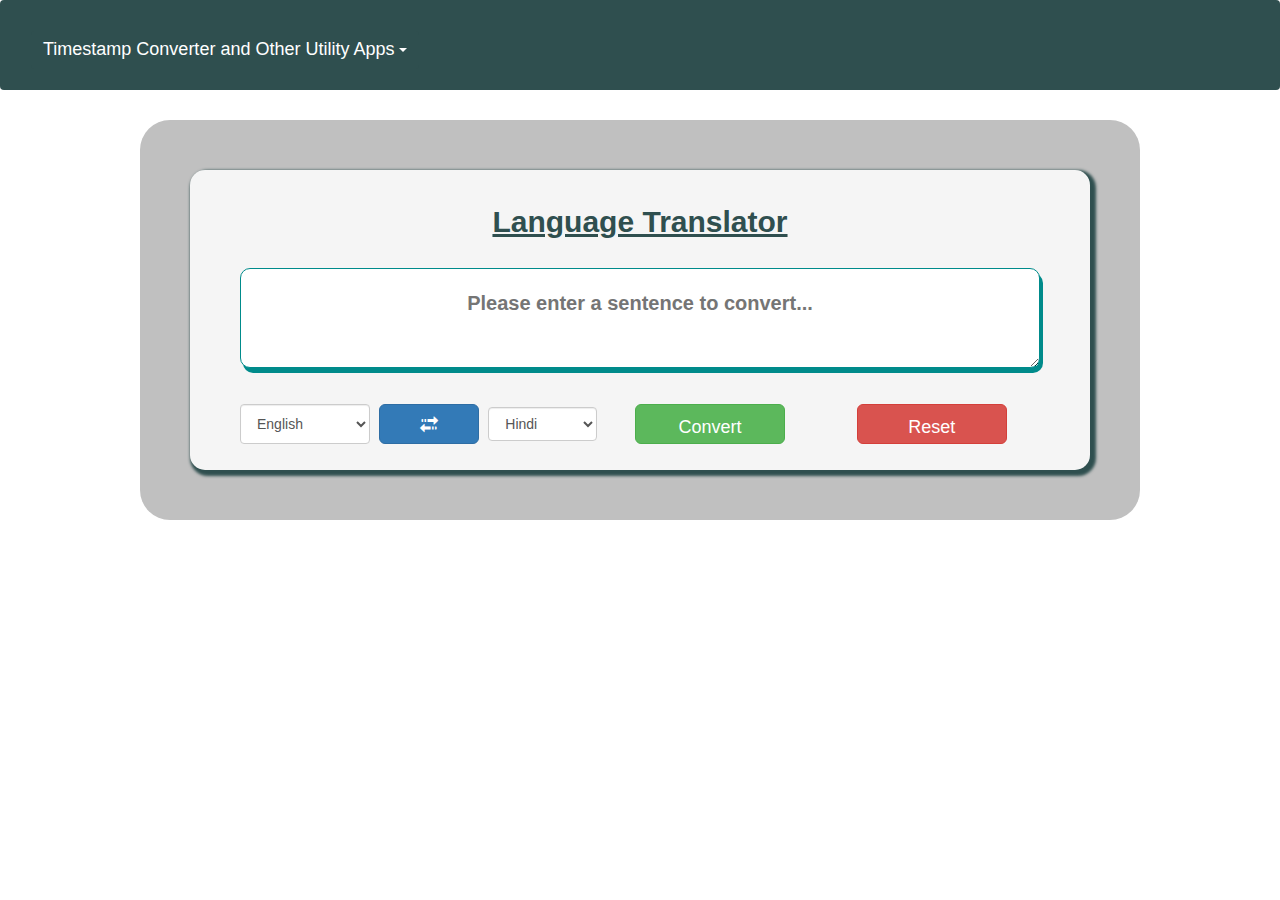
==== languageTranslator.html @ e2bf9f6a "added files for ip-checker and language translator" ====
<!DOCTYPE html>
<html lang="en">
<head>
    <meta charset="UTF-8">
    <meta name="viewport" content="width=device-width, initial-scale=1.0">
    <title>Language Translator</title>
    <!-- CSS only -->
    <link rel="stylesheet" href="https://maxcdn.bootstrapcdn.com/bootstrap/3.4.1/css/bootstrap.min.css">
    <script src="https://ajax.googleapis.com/ajax/libs/jquery/3.5.1/jquery.min.js"></script>
    <script src="https://maxcdn.bootstrapcdn.com/bootstrap/3.4.1/js/bootstrap.min.js"></script>   
    <link rel="stylesheet" href="./css/translator.css"> 
    <script type="text/javascript" defer src="./js/translator.js" ></script>
</head>
<body>

    <nav class="navbar">
        <div class="max-width">
            <div class="dropdown">
                <button class="btn btn-primary dropdown-toggle" id="menu1" type="button" data-toggle="dropdown">Timestamp Converter and Other Utility Apps
                    <span class="caret"></span></button>
                    <ul class="dropdown-menu" role="menu" aria-labelledby="menu1">
                        <li role="presentation"><a role="menuitem" tabindex="-1" href="index.html">IP Address Checker</a></li>
                        <li role="presentation"><a role="menuitem" tabindex="-1" href="languageTranslator.html">Language Translator</a></li>
                    </ul>
            </div>
        </div>
    </nav>

    <div class="container">
        <div class="home" id="home" >
            <div class="item">
            <h3 class="title">Language Translator</h3>
            </div>
            <div class="item">
            <textarea class="item" id="languageInput"  type="text" value="" placeholder="Please enter a sentence to convert..." ></textarea>
            </div>
            <div class="item">
                <div class="languageSelect">
                    <select id="fromLang" class="form-control">
                        <option value="en" selected >English</option>
                        <option value="es" >Spanish</option>
                        <option value="de" >German</option>
                        <option value="hi" >Hindi</option>
                        <option value="ar" >Arabic</option>
                        <option value="bn" >Bengali</option>
                        <option value="ne" >Nepali</option>
                        <option value="zh" >Chinese</option>
                    </select>
                    <button type="button" id="exchangeBtn" class="btn btn-primary btn-lg">
                        <span class="glyphicon glyphicon-transfer"></span> 
                    </button>
                    <select id="toLang" class="form-control">
                        <option value="en" >English</option>
                        <option value="es" >Spanish</option>
                        <option value="de" >German</option>
                        <option value="hi" selected >Hindi</option>
                        <option value="ar" >Arabic</option>
                        <option value="bn" >Bengali</option>
                        <option value="ne" >Nepali</option>
                        <option value="zh" >Chinese</option>
                    </select>
                    <input id="convertBtn" type="button" value="Convert" class="btn btn-success btn-lg" />
                    <input id="resetBtn" type="button" value="Reset" class="btn btn-danger btn-lg" />
                </div>
           </div>
        </div>
        <section class="outputSection" >
            <h3 class="title">Result</h3>
            <div class="outputBox">
                <textarea id="languageOutput"  type="text" value="" disabled ></textarea>
            </div>
        </section>
      
    </div>
    
    

</body>
</html>
---- css/translator.css ----
@import url('https://fonts.googleapis.com/css2?family=Poppins:ital,wght@0,300;0,500;0,600;1,400&family=Roboto:ital,wght@0,400;0,700;1,300&display=swap');

* {
  margin: 0;
  padding: 0;
  box-sizing: border-box;
  text-decoration: none;
}

body {
  display: flex;
  justify-content: center;
}

.max-width {
  max-width: 1300px;
  margin: auto;
}

/* navbar styling */

.navbar {
  position: fixed;
  width: 100%;
  padding: 30px 30px;
  z-index: 999;
  background-color: #2F4F4F;
  font-family: 'Poppins' sans-serif;
  transition: all 0.3s ease;
  height: 90px;
}

@media screen and (max-width: 900px) {
  .navbar {
    position: fixed;
    width: 100%;
    padding: 15px 15px;
    z-index: 999;
    background-color: #2F4F4F;
    font-family: 'Poppins' sans-serif;
    transition: all 0.3s ease;
    height: 60px;
  }
}

.navbar .max-width {
  display: flex;
  align-items: center;
  justify-content: space-between;
  margin-right: 25px;
}

@media screen and (max-width: 900px) {
  .navbar .max-width {
    margin-right: 17px;
  }
}

#menu1 {
  background-color: #2F4F4F;
  font-size: 18px;
  border: 0px;
  float: right;
}

@media screen and (max-width: 900px) {
  #menu1 {
    font-size: 16px;
  }
}

.dropdown .dropbtn {
  font-size: 16px; 
  font-weight: 700 ;
  color: white;
  background-color: inherit;
  font-family: inherit;
  margin: 0;
}

@media screen and (max-width: 900px) {
  .dropdown .dropbtn {
    font-size: 9px; 
    font-weight: 500 ;
  }
}

.dropdown-content {
  display: none;
  position: absolute;
  background-color: #f9f9f9;
  min-width: 160px;
  box-shadow: 0px 8px 16px 0px rgba(0,0,0,0.2);
  z-index: 1;
}

@media screen and (max-width: 900px) {
  .dropdown-content {
    min-width: 80px;
    box-shadow: 0px 4px 8px 0px rgba(0,0,0,0.2);
    z-index: 1;
  }
}

.dropdown-content a {
  float: none;
  color: black;
  padding: 12px 16px;
  text-decoration: none;
  display: block;
  text-align: left;
}

@media screen and (max-width: 900px) {
  .dropdown-content a {
    padding: 6px 8px;
  }
}

.home {
  position: relative;
  margin-top: 50px;
  display: grid;
  grid-template-rows: 1fr 1fr 1fr;
  justify-items: center;
  align-items: center;
  grid-gap: 5px;
  width: 900px;
  height: 300px;
  background-color: #F5F5F5;
  border-radius: 15px;
  box-shadow: 3px 3px 3px 3px #2F4F4F;
}

@media screen and (max-width: 900px) {
  .home {
    margin-top: 30px;
    grid-gap: 3px;
    width: 450px;
    height: 400px;
    background-color: #F5F5F5;
    border-radius: 8px;
    box-shadow: 2px 2px 2px 2px #2F4F4F;
  }
}

.languageSelect {
  display: grid;
  grid-template-columns: 1fr 1fr 1fr 2fr 2fr;
  justify-items: center;
  align-items: center;
  grid-gap: 5px;    
  width: 800px;
}

@media screen and (max-width: 900px) {
  .languageSelect {
    display: grid;
    grid-template-columns: 1fr 1fr 1fr;
    grid-template-rows: 2fr 2fr 2fr;
    justify-items: center;
    align-items: center;
    grid-gap: 3px;    
    width: 430px;
    height: 120px;
  }
}

.button {
  margin: 30px 300px 10px 60px;
  width: 870px;
}

@media screen and (max-width: 900px) {
  .button {
    margin: 15px 150px 5px 30px;
    width: 430px;
  }
}
  
.home .title {
  position: relative;
  text-align: center;
  font-size: 30px;
  font-family: 'Poppins' sans-serif;
  font-weight: 800;
  color: #2F4F4F;
  margin-top: 20px;
  text-decoration: underline;
} 

@media screen and (max-width: 900px) {
  .home .title {
    position: relative;
    text-align: center;
    font-size: 25px;
    font-family: 'Poppins' sans-serif;
    font-weight: 700;
    color: #2F4F4F;
    margin-top: 10px;
    text-decoration: underline;
  } 
}
  
.home textarea {
  border-radius: 10px;
  border: 0px;
  box-shadow: 3px 5px #008B8B;
}

@media screen and (max-width: 900px) {
  .home textarea {
    border-radius: 6px;
    border: 0px;
    box-shadow: 2px 3px #008B8B;
  }
}
  
.IOBox {
  display: flex;
  flex-direction: row;
  justify-content: space-evenly;
}
  
.container {
  margin-top: 120px;
  width: 1000px;
  height: 400px;
  display: flex;
  flex-direction: row;
  flex-wrap: wrap;
  justify-content: center;
  border-radius: 30px;
  background-color: #C0C0C0;
}

@media screen and (max-width: 900px) {
  .container {
    margin-top: 60px;
    width: 500px;
    height: 450px;
    border-radius: 18px;
  }
}

.container .languageSelector {
  width: 900px;
  height: 80px;
  display: flex;
  flex-direction: row;
  flex-wrap: wrap;
  justify-content: center;
  border: 2px solid black;
}

@media screen and (max-width: 900px) {
  .container .languageSelector {
    width: 450px;
    height: 50px;
  }
}

.outputSection {
  width: 900px;
  height: 200px;
  display: grid;
  grid-template-rows: 1fr 1fr;
  justify-items: center;
  align-items: center;
  border: 2px solid #008B8B;
  background-color: #F5F5F5;
  border-radius: 15px;
  box-shadow: 3px 3px 3px 3px #2F4F4F;
  display: none;
}

@media screen and (max-width: 900px) {
  .outputSection {
    width: 900px;
    height: 200px;
    border-radius: 8px;
    box-shadow: 2px 2px 2px 2px #2F4F4F;
    display: none;
  }
  
}
  
.outputSection .title {
  position: relative;
  text-align: center;
  font-size: 30px;
  font-family: 'Poppins' sans-serif;
  font-weight: 800;
  color: #2F4F4F;
  margin-top: 20px;
}

@media screen and (max-width: 900px) {
  .outputSection .title {
    position: relative;
    text-align: center;
    font-size: 20px;
    font-family: 'Poppins' sans-serif;
    font-weight: 500;
    color: #2F4F4F;
    margin-top: 10px;
  }
}
  
.outputSection textarea {
  border-radius: 10px;
  box-shadow: 3px 5px #008B8B;
}

@media screen and (max-width: 900px) {
  .outputSection textarea {
    border-radius: 7px;
    box-shadow: 2px 3px #008B8B;
  }
}
  
.outputBox {
  width: 900px;
  display: flex;
  flex-direction: column;
  justify-content: center;
}

@media screen and (max-width: 900px) {
  .outputBox {
    width: 450px;
  }
  
}

#languageInput {
  width: 800px;
  height: 100px;
  font-size: 20px;
  border: 1px solid #008B8B;
  color: #2F4F4F;
  font-weight: 700;
  text-align: center;
  outline: none;
  padding-top: 20px;
}

@media screen and (max-width: 900px) {
  #languageInput {
    width: 400px;
    height: 50px;
    font-size: 13px;
    border: 1px solid #008B8B;
    color: #2F4F4F;
    font-weight: 400;
    text-align: center;
    outline: none;
    padding-top: 10px;
  }
}

#ipOutput {
  width: 800px;
  height: 100px;
  font-size: 20px;
  border: 1px solid #008B8B;
  color: #2F4F4F;
  font-weight: 700;
  text-align: center;
  outline: none;
  padding-top: 30px;
}

@media screen and (max-width: 900px) {
  #ipOutput {
    width: 400px;
    height: 50px;
    font-size: 13px;
    border: 1px solid #008B8B;
    color: #2F4F4F;
    font-weight: 400;
    text-align: center;
    outline: none;
    padding-top: 15px;
  }
}
  
#languageInput:focus {
  border: 2px solid #008B8B;
}

#languageOutput {
  width: 800px; 
  height: 100px;
  color: #2F4F4F;
  font-weight: 700;
  margin: 0 auto;
  font-size: 20px;
  text-align: center;
  padding-top: 20px;
}

@media screen and (max-width: 900px) {
  #languageOutput {
    width: 400px; 
    height: 50px;
    color: #2F4F4F;
    font-weight: 400;
    margin: 0 auto;
    font-size: 13px;
    text-align: center;
    padding-top: 10px;
  }
}

#exchangeBtn {
  width: 100px;
  height: 40px;
}

#fromLang {
  width: 130px;
  height: 40px;
}

#convertBtn {
  width: 150px;
  height: 40px;
}

#resetBtn {
  width: 150px;
  height: 40px;
}

@media screen and (max-width: 900px) {
  #resetBtn {
    width: 150px;
    height: 40px;
    float: right;
  }
}

#ipGetBtn {
  width: 400px;
  height: 50px;
  font-size: 20px;
}

@media screen and (max-width: 900px) {
  #ipGetBtn {
    width: 300px;
    height: 50px;
    font-size: 15px;
  }
}
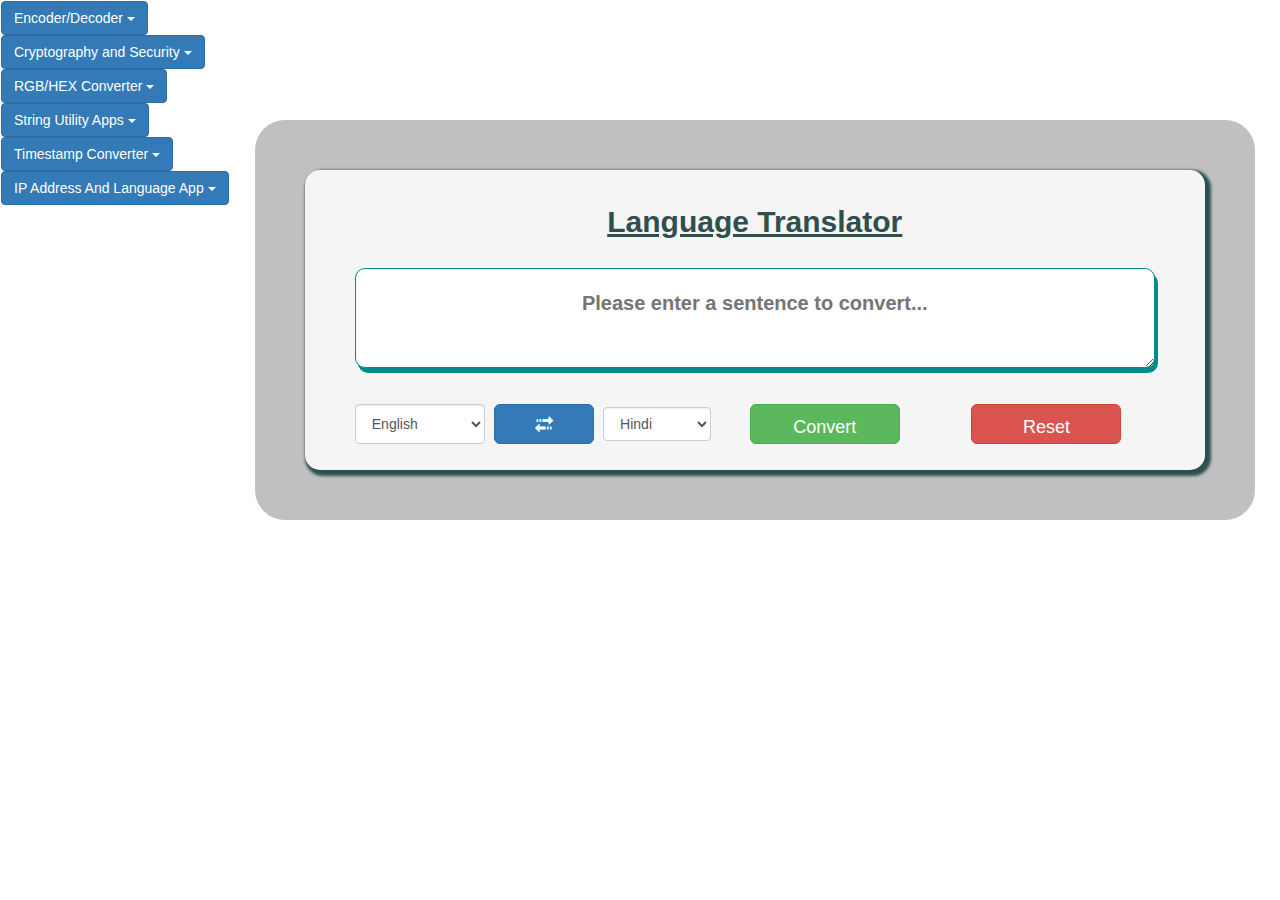
==== commit 6db9c0a6: "made navigation bar responsive" ====
--- a/languageTranslator.html
+++ b/languageTranslator.html
@@ -16,11 +16,52 @@
     <nav class="navbar">
         <div class="max-width">
             <div class="dropdown">
-                <button class="btn btn-primary dropdown-toggle" id="menu1" type="button" data-toggle="dropdown">Timestamp Converter and Other Utility Apps
+                <button class="btn btn-primary dropdown-toggle" id="menu1" type="button" data-toggle="dropdown">Encoder/Decoder
                     <span class="caret"></span></button>
                     <ul class="dropdown-menu" role="menu" aria-labelledby="menu1">
-                        <li role="presentation"><a role="menuitem" tabindex="-1" href="index.html">IP Address Checker</a></li>
-                        <li role="presentation"><a role="menuitem" tabindex="-1" href="languageTranslator.html">Language Translator</a></li>
+                        <li role="presentation"><a role="menuitem" tabindex="-1" href="https://encoder-decoder-utility.netlify.app/index.html">URL Encoder Decoder</a></li>
+                        <li role="presentation"><a role="menuitem" tabindex="-1" href="https://encoder-decoder-utility.netlify.app/base64encode">Base64 Encoder</a></li>
+                        <li role="presentation"><a role="menuitem" tabindex="-1" href="https://encoder-decoder-utility.netlify.app/base64decode">Base64 Decoder</a></li>
+                        
+                    </ul>
+            </div>
+            <div class="dropdown">
+                <button class="btn btn-primary dropdown-toggle" id="menu2" type="button" data-toggle="dropdown">Cryptography and Security
+                    <span class="caret"></span></button>
+                    <ul class="dropdown-menu" role="menu" aria-labelledby="menu2">
+                        <li role="presentation"><a role="menuitem" tabindex="-1" href="https://cryptography-security-app.netlify.app/index.html">Md5 Encryption</a></li> 
+                        <li role="presentation"><a role="menuitem" tabindex="-1" href="https://cryptography-security-app.netlify.app/sh1encryption">Sh1 Encryption</a></li>    
+                        <li role="presentation"><a role="menuitem" tabindex="-1" href="https://cryptography-security-app.netlify.app/sh256encryption">Sh256 Encryption</a></li>  
+                    </ul>
+            </div>
+            <div class="dropdown">
+                <button class="btn btn-primary dropdown-toggle" id="menu3" type="button" data-toggle="dropdown">RGB/HEX Converter
+                    <span class="caret"></span></button>
+                    <ul class="dropdown-menu" role="menu" aria-labelledby="menu3">
+                        <li role="presentation"><a role="menuitem" tabindex="-1" href="https://rgb-hex-convert.netlify.app/index.html">RGB To Hex Converter</a></li>
+                        <li role="presentation"><a role="menuitem" tabindex="-1" href="https://rgb-hex-convert.netlify.app/hextorgb">Hex To RGB Converter</a></li>  
+                    </ul>
+            </div>
+            <div class="dropdown">
+                <button class="btn btn-primary dropdown-toggle" id="menu4" type="button" data-toggle="dropdown">String Utility Apps
+                    <span class="caret"></span></button>
+                    <ul class="dropdown-menu" role="menu" aria-labelledby="menu4">
+                        <li role="presentation"><a role="menuitem" tabindex="-1" href="https://string-utility-pk.netlify.app/index.html">String Utility App</a></li>
+                    </ul>
+            </div>
+            <div class="dropdown">
+                <button class="btn btn-primary dropdown-toggle" id="menu5" type="button" data-toggle="dropdown">Timestamp Converter
+                    <span class="caret"></span></button>
+                    <ul class="dropdown-menu" role="menu" aria-labelledby="menu5">
+                        <li role="presentation"><a role="menuitem" tabindex="-1" href="https://timestamp-converter.netlify.app/index.html">Epoch Time Converter</a></li>
+                    </ul>
+            </div>
+            <div class="dropdown">
+                <button class="btn btn-primary dropdown-toggle" id="menu6" type="button" data-toggle="dropdown">IP Address And Language App
+                    <span class="caret"></span></button>
+                    <ul class="dropdown-menu" role="menu" aria-labelledby="menu6">
+                        <li role="presentation"><a role="menuitem" tabindex="-1" href="https://ip-checker-and-language-translator.netlify.app/index.html">IP Address Checker</a></li>
+                        <li role="presentation"><a role="menuitem" tabindex="-1" href="https://ip-checker-and-language-translator.netlify.app/languagetranslator">Language Translator</a></li>
                     </ul>
             </div>
         </div>
--- a/css/translator.css
+++ b/css/translator.css
@@ -10,63 +10,6 @@
 body {
   display: flex;
   justify-content: center;
-}
-
-.max-width {
-  max-width: 1300px;
-  margin: auto;
-}
-
-/* navbar styling */
-
-.navbar {
-  position: fixed;
-  width: 100%;
-  padding: 30px 30px;
-  z-index: 999;
-  background-color: #2F4F4F;
-  font-family: 'Poppins' sans-serif;
-  transition: all 0.3s ease;
-  height: 90px;
-}
-
-@media screen and (max-width: 900px) {
-  .navbar {
-    position: fixed;
-    width: 100%;
-    padding: 15px 15px;
-    z-index: 999;
-    background-color: #2F4F4F;
-    font-family: 'Poppins' sans-serif;
-    transition: all 0.3s ease;
-    height: 60px;
-  }
-}
-
-.navbar .max-width {
-  display: flex;
-  align-items: center;
-  justify-content: space-between;
-  margin-right: 25px;
-}
-
-@media screen and (max-width: 900px) {
-  .navbar .max-width {
-    margin-right: 17px;
-  }
-}
-
-#menu1 {
-  background-color: #2F4F4F;
-  font-size: 18px;
-  border: 0px;
-  float: right;
-}
-
-@media screen and (max-width: 900px) {
-  #menu1 {
-    font-size: 16px;
-  }
 }
 
 .dropdown .dropbtn {
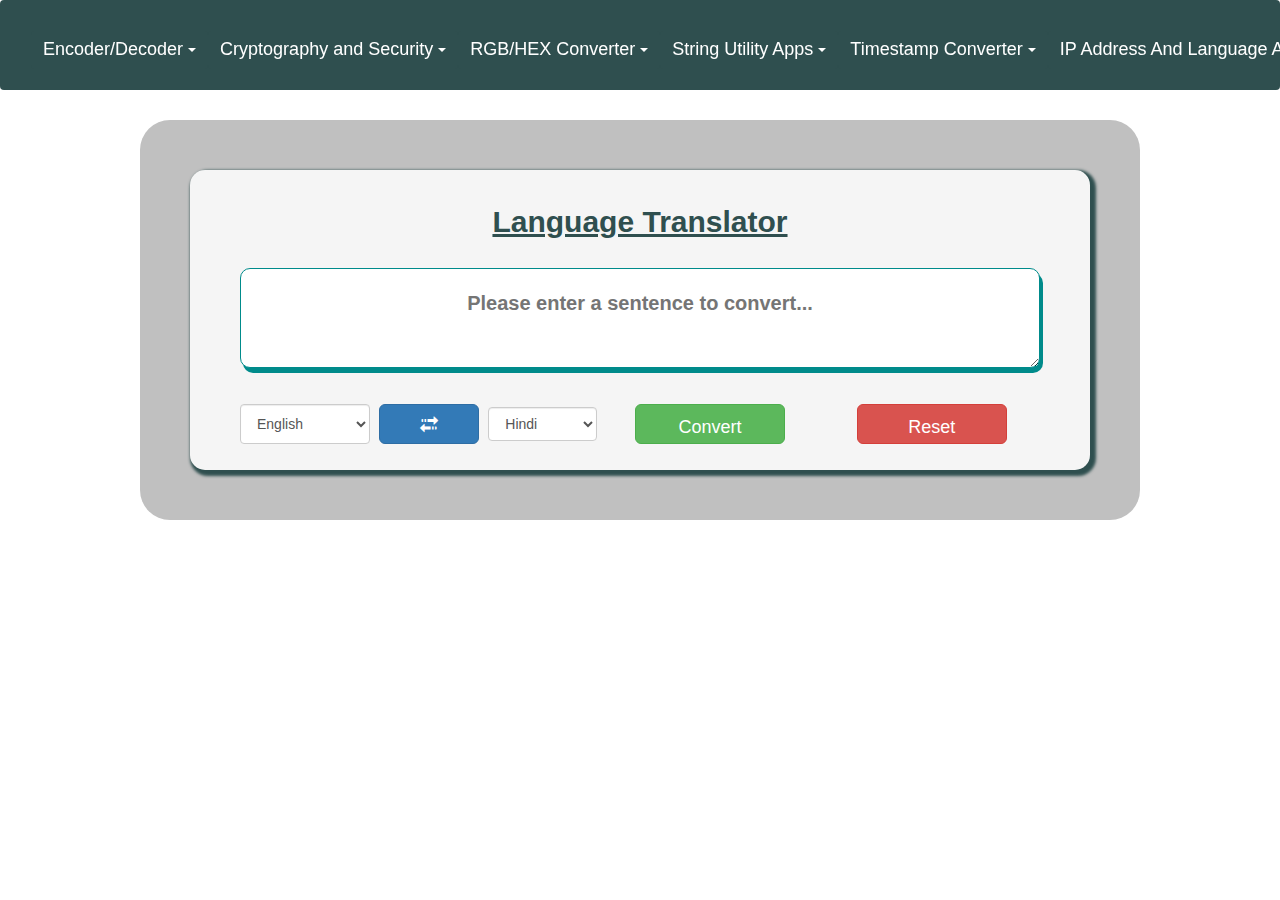
==== commit 8971e954: "navbar css added in language translator page" ====
--- a/languageTranslator.html
+++ b/languageTranslator.html
@@ -9,6 +9,8 @@
     <script src="https://ajax.googleapis.com/ajax/libs/jquery/3.5.1/jquery.min.js"></script>
     <script src="https://maxcdn.bootstrapcdn.com/bootstrap/3.4.1/js/bootstrap.min.js"></script>   
     <link rel="stylesheet" href="./css/translator.css"> 
+    <link rel="stylesheet" href="./css/navbar.css"> 
+    <link rel="stylesheet" href="./css/responsive.css"> 
     <script type="text/javascript" defer src="./js/translator.js" ></script>
 </head>
 <body>
--- a/css/navbar.css
+++ b/css/navbar.css
@@ -0,0 +1,59 @@
+.max-width {
+    max-width: 100%;
+    margin: auto;
+  }
+  
+  .navbar {
+    position: fixed;
+    width: 100%;
+    padding: 30px 30px;
+    z-index: 999;
+    background-color: #2F4F4F;
+    font-family: 'Poppins' sans-serif;
+    transition: all 0.3s ease;
+    height: 90px;
+  }
+      
+  .navbar .max-width {
+    display: flex;
+    align-items: center;
+    justify-content: space-between;
+  }
+    
+  #menu1 {
+    background-color: #2F4F4F;
+    font-size: 18px;
+    border: 0px;
+  }
+    
+  #menu2 {
+    background-color: #2F4F4F;
+    font-size: 18px;
+    border: 0px;
+  }
+    
+  #menu3 {
+    background-color: #2F4F4F;
+    font-size: 18px;
+    border: 0px;
+  }
+    
+  #menu4 {
+    background-color: #2F4F4F;
+    font-size: 18px;
+    border: 0px;
+  }
+    
+  #menu5 {
+    background-color: #2F4F4F;
+    font-size: 18px;
+    border: 0px;
+  }
+    
+  #menu6 {
+    background-color: #2F4F4F;
+    font-size: 18px;
+    border: 0px;
+  }
+  
+    --- a/css/responsive.css
+++ b/css/responsive.css
@@ -0,0 +1,39 @@
+
+@media screen and (max-width: 1200px) {
+    #menu1 {
+      display: none;
+    }
+  
+    #menu2 {
+      display: none;
+    }
+  
+    #menu3 {
+      display: none;
+    }
+  
+  }
+  
+  @media screen and (max-width: 750px) {
+    #menu1 {
+      display: none;
+    }
+      
+    #menu2 {
+      display: none;
+    }
+  
+    #menu3 {
+      display: none;
+    }
+    
+    #menu4 {
+      display: none;
+    }
+  
+    #menu5 {
+      display: none;
+    }
+  }
+  
+  